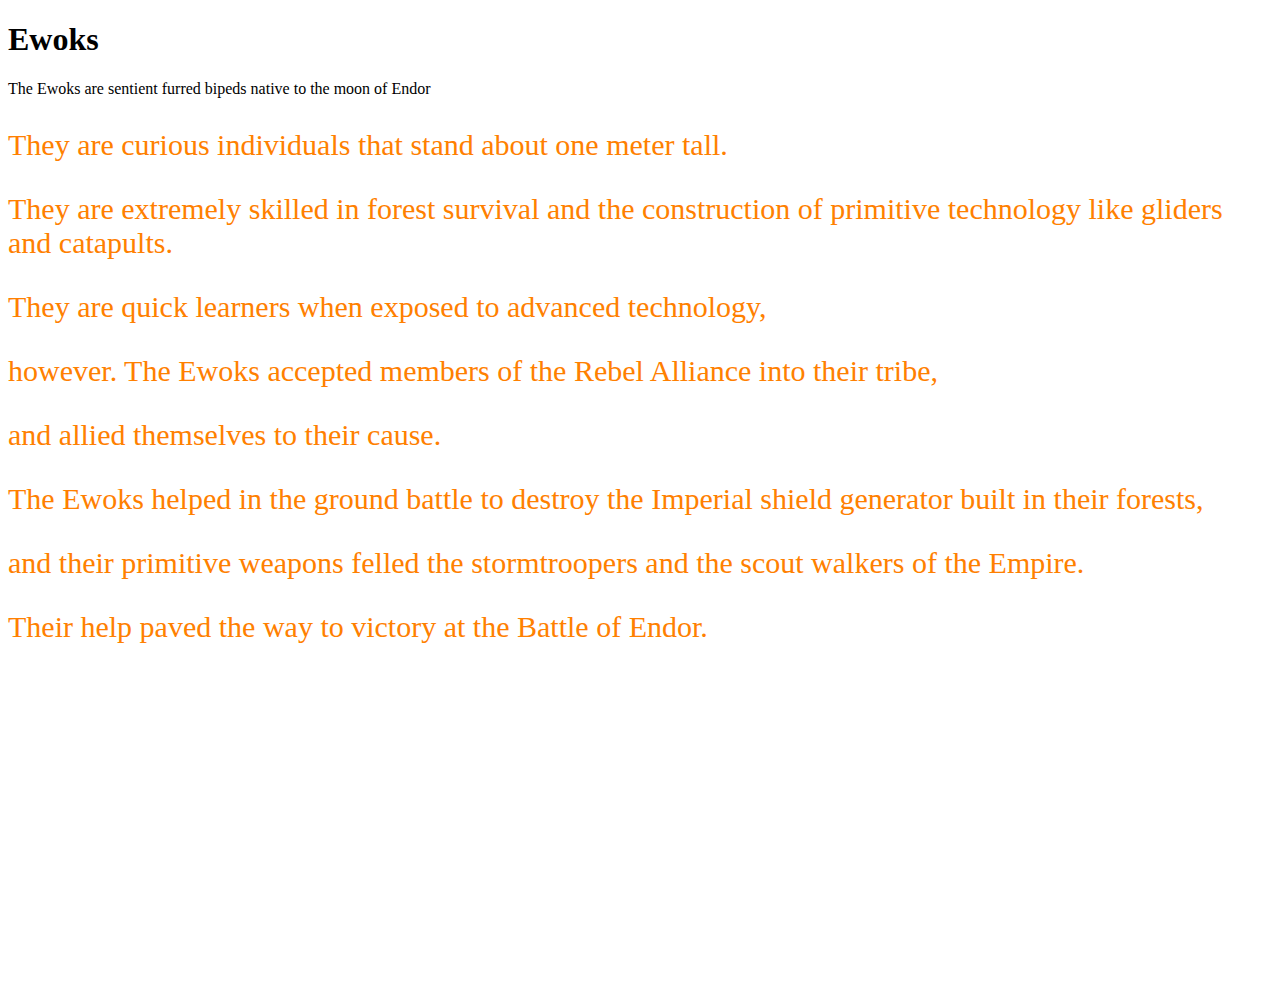
==== index.html @ d78a1739 "Update index.html" ====
<!DOCTYPE html>
<html>
 <head>
	 <link rel="stylesheet" href="stylesheet.css">
	 <title>bushmonger</title>
	 <link href="https://fonts.googleapis.com/css?family=Nunito:600" rel="stylesheet">
	 <link rel="stylesheet" href="https://raw.githubusercontent.com/bushmonger/bushmonger.github.io/master/favicon.ico">
</head>
	<body>

	 <h1>Ewoks</h1
		 		<P>The Ewoks are sentient furred bipeds native to the moon of Endor</p>
				<p>They are curious individuals that stand about one meter tall.</p>
				<p> They are extremely skilled in forest survival and the construction of primitive technology like gliders and catapults.</p>
				<p>They are quick learners when exposed to advanced technology,</p>
				<p> however. The Ewoks accepted members of the Rebel Alliance into their tribe, </p>
				<p>and allied themselves to their cause.</p>
				<p>The Ewoks helped in the ground battle to destroy the Imperial shield generator built in their forests,</p>
				<p> and their primitive weapons felled the stormtroopers and the scout walkers of the Empire.</p>
				<p>Their help paved the way to victory at the Battle of Endor.</p>
	          		<iframe width="560" height="315" src="https://www.youtube.com/embed/HzHZ4esIDiI" frameborder="0" allowfullscreen></iframe>
	
	
	</body>
</html>
---- stylesheet.css ----
html{
	height:100%;
}


p {
	font-family:Trebuchet MS;
    font-size: 30px;
	color: #ff8000;
	text-align: left;
}
body{
	background-image: url("https://i.pinimg.com/originals/4b/ef/6b/4bef6b4e2b420874a982bcbb0da5d4a7.jpg");
	    background-position:center center;
	    background-size:cover;
}

ul {
	list-style-type: none; /* removes bullets*/
	background: lightgray;
	width: 100px;
	padding: 0;
	}

li a{ 
	display: block;
	text-align: center;
	text-decoration: none;
	color:#CC00FF;
	font-family:Trebuchet MS;
	height: 30px;
	padding: 10px;
	
}	

	
li a:hover {
	background:#ff8000;
}
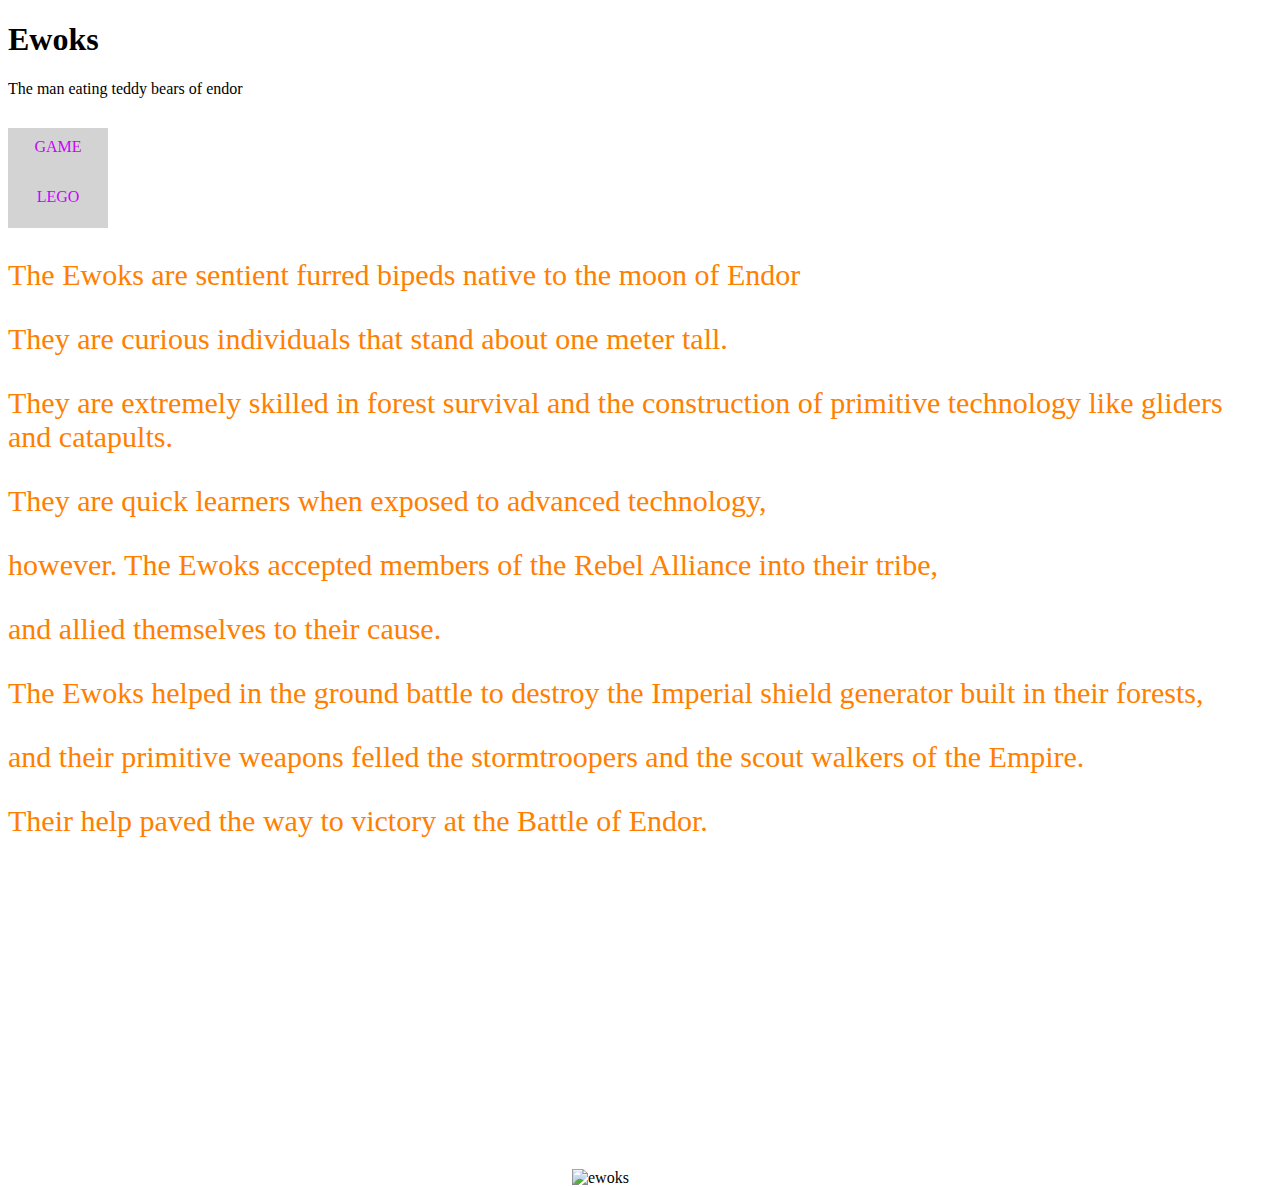
==== commit 3bdc560c: "Update index.html" ====
--- a/index.html
+++ b/index.html
@@ -9,6 +9,13 @@
 	<body>
 
 	 <h1>Ewoks</h1
+				<p>The man eating teddy bears of endor</p>
+		<ul>
+        		<li><a href="#">GAME</a></li>
+        		<li><a href="#">LEGO</a></li>
+    		</ul>
+		 
+		 
 		 		<P>The Ewoks are sentient furred bipeds native to the moon of Endor</p>
 				<p>They are curious individuals that stand about one meter tall.</p>
 				<p> They are extremely skilled in forest survival and the construction of primitive technology like gliders and catapults.</p>
@@ -19,7 +26,7 @@
 				<p> and their primitive weapons felled the stormtroopers and the scout walkers of the Empire.</p>
 				<p>Their help paved the way to victory at the Battle of Endor.</p>
 	          		<iframe width="560" height="315" src="https://www.youtube.com/embed/HzHZ4esIDiI" frameborder="0" allowfullscreen></iframe>
-	
-	
+				<img src="http://www.gentedigital.es/upload/fotos/blogs_entradas/201009/20279_302077626948_302076591948_4001119_8313885_n.jpg" alt="ewoks">
+	   			
 	</body>
 </html>
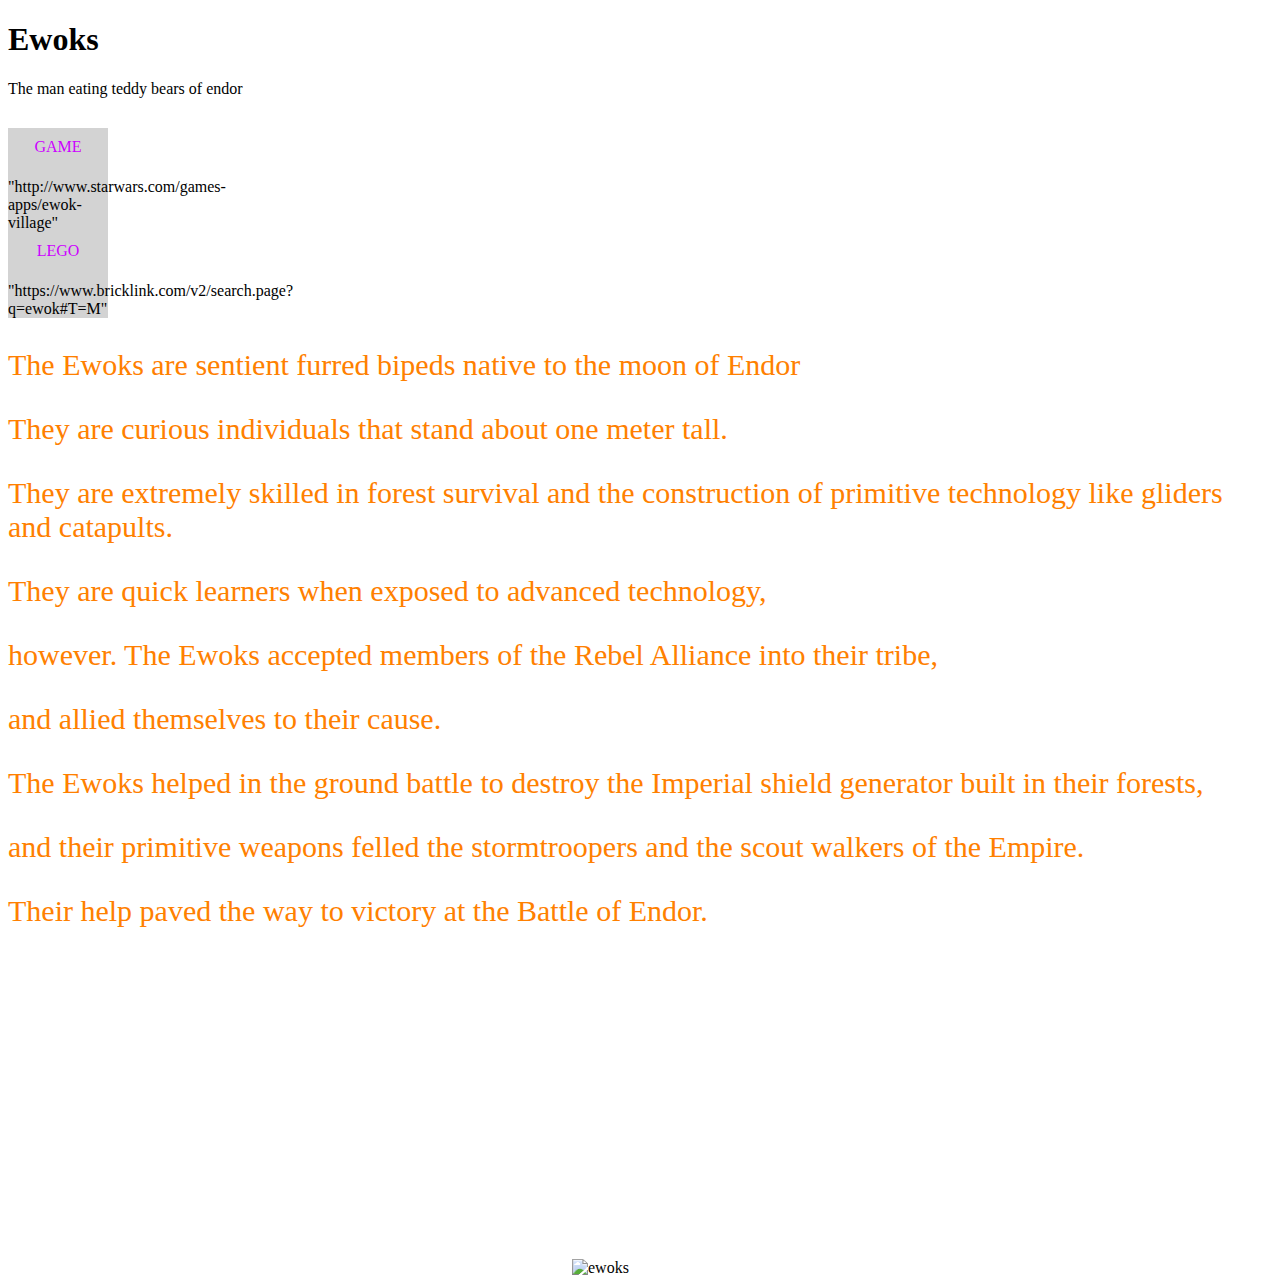
==== commit 88ef51ad: "Update index.html" ====
--- a/index.html
+++ b/index.html
@@ -11,8 +11,8 @@
 	 <h1>Ewoks</h1
 				<p>The man eating teddy bears of endor</p>
 		<ul>
-        		<li><a href="#">GAME</a></li>
-        		<li><a href="#">LEGO</a></li>
+        		<li><a href="#">GAME</a>"http://www.starwars.com/games-apps/ewok-village"</li>
+        		<li><a href="#">LEGO</a>"https://www.bricklink.com/v2/search.page?q=ewok#T=M"</li>
     		</ul>
 		 
 		 
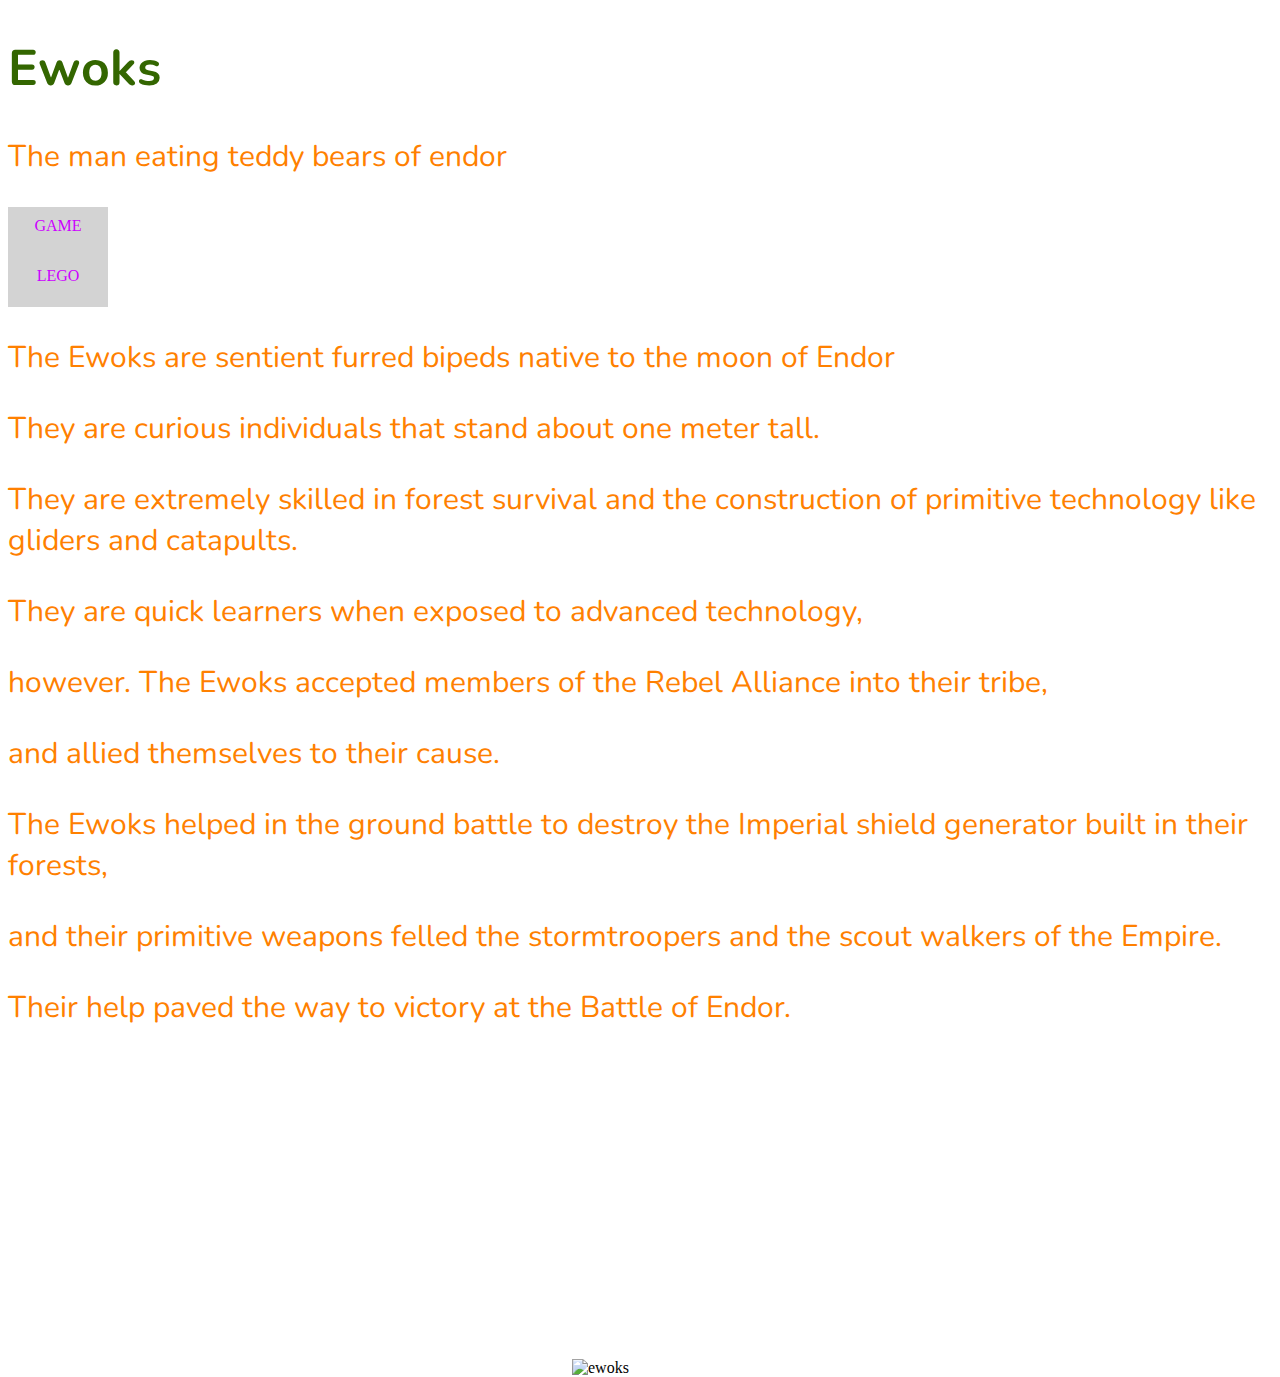
==== commit d3ba065d: "Update index.html" ====
--- a/index.html
+++ b/index.html
@@ -8,11 +8,11 @@
 </head>
 	<body>
 
-	 <h1>Ewoks</h1
+		<h1>Ewoks</h1>
 				<p>The man eating teddy bears of endor</p>
 		<ul>
-        		<li><a href="#">GAME</a>"http://www.starwars.com/games-apps/ewok-village"</li>
-        		<li><a href="#">LEGO</a>"https://www.bricklink.com/v2/search.page?q=ewok#T=M"</li>
+        		<li><a href="http://www.starwars.com/games-apps/ewok-village">GAME</a></li>
+        		<li><a href="https://www.bricklink.com/v2/search.page?q=ewok#T=M">LEGO</a></li>
     		</ul>
 		 
 		 
--- a/stylesheet.css
+++ b/stylesheet.css
@@ -4,7 +4,7 @@
 
 
 p {
-	font-family:Trebuchet MS;
+	font-family: 'Nunito', sans-serif;
     font-size: 30px;
 	color: #ff8000;
 	text-align: left;
@@ -13,6 +13,7 @@
 	background-image: url("https://i.pinimg.com/originals/4b/ef/6b/4bef6b4e2b420874a982bcbb0da5d4a7.jpg");
 	    background-position:center center;
 	    background-size:cover;
+	    background-attachment:fixed;
 }
 
 ul {
@@ -38,4 +39,8 @@
 	background:#ff8000;
 }
 	
-
+h1 {font-family: 'Nunito', sans-serif;
+    font-size: 50px;
+	color: #336600;
+	text-align: left;
+}
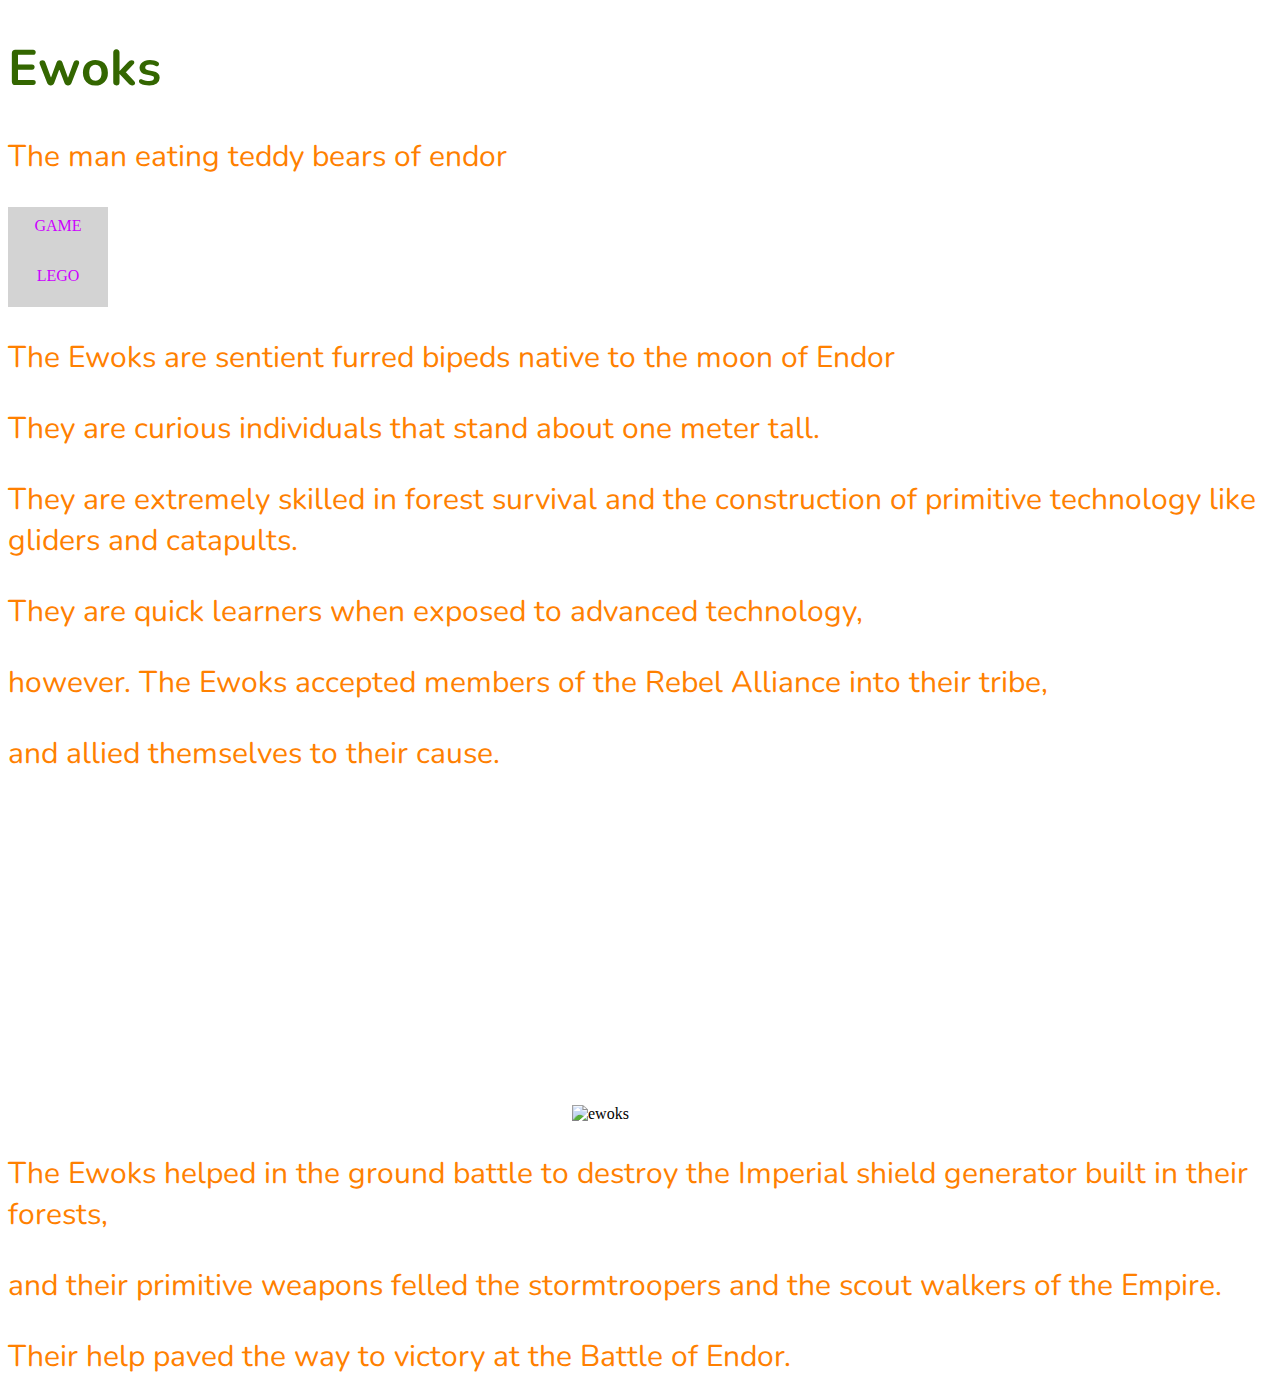
==== commit 06e1d35f: "Update index.html" ====
--- a/index.html
+++ b/index.html
@@ -22,11 +22,12 @@
 				<p>They are quick learners when exposed to advanced technology,</p>
 				<p> however. The Ewoks accepted members of the Rebel Alliance into their tribe, </p>
 				<p>and allied themselves to their cause.</p>
+				<iframe width="560" height="315" src="https://www.youtube.com/embed/HzHZ4esIDiI" frameborder="0" allowfullscreen></iframe>
+				<img src="http://www.r34anim.com/aloy-forest-monster-fuck/" alt="ewoks">
 				<p>The Ewoks helped in the ground battle to destroy the Imperial shield generator built in their forests,</p>
 				<p> and their primitive weapons felled the stormtroopers and the scout walkers of the Empire.</p>
 				<p>Their help paved the way to victory at the Battle of Endor.</p>
-	          		<iframe width="560" height="315" src="https://www.youtube.com/embed/HzHZ4esIDiI" frameborder="0" allowfullscreen></iframe>
-				<img src="http://www.gentedigital.es/upload/fotos/blogs_entradas/201009/20279_302077626948_302076591948_4001119_8313885_n.jpg" alt="ewoks">
+	          		
 	   			
 	</body>
 </html>
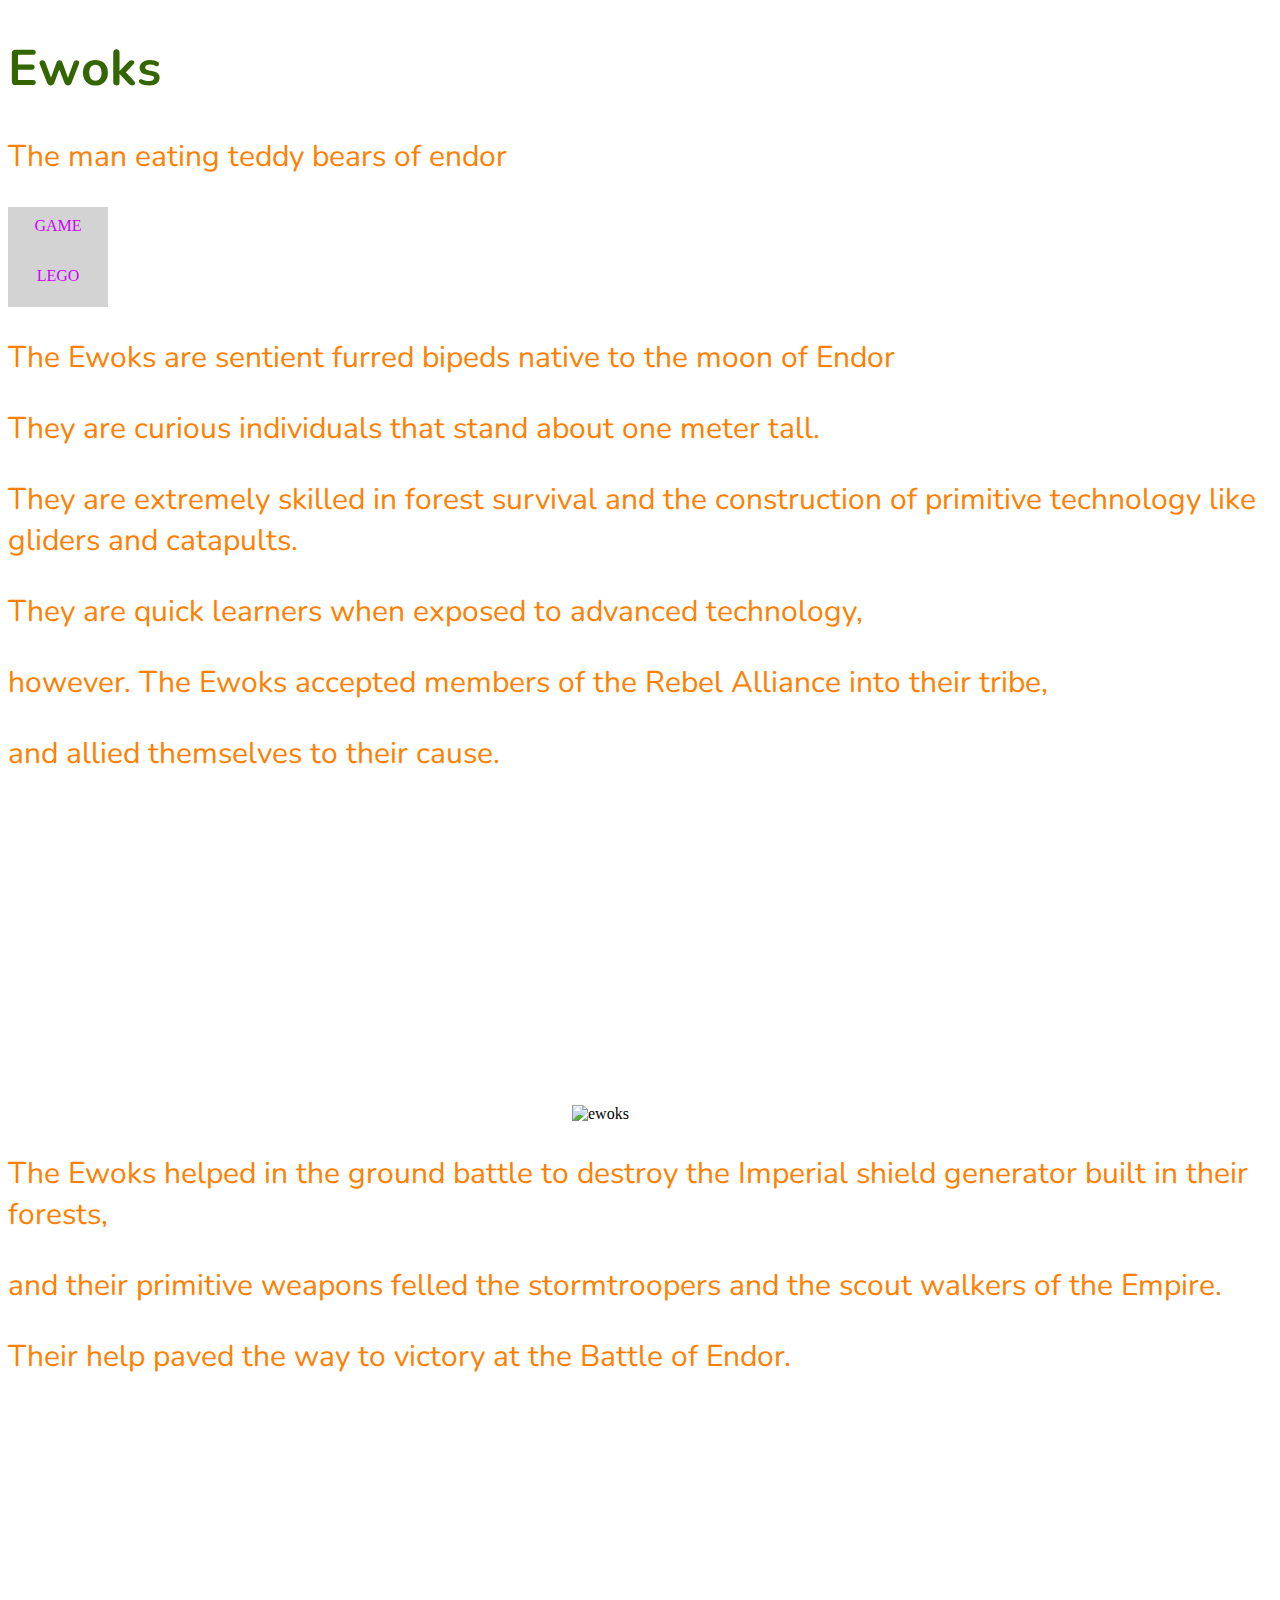
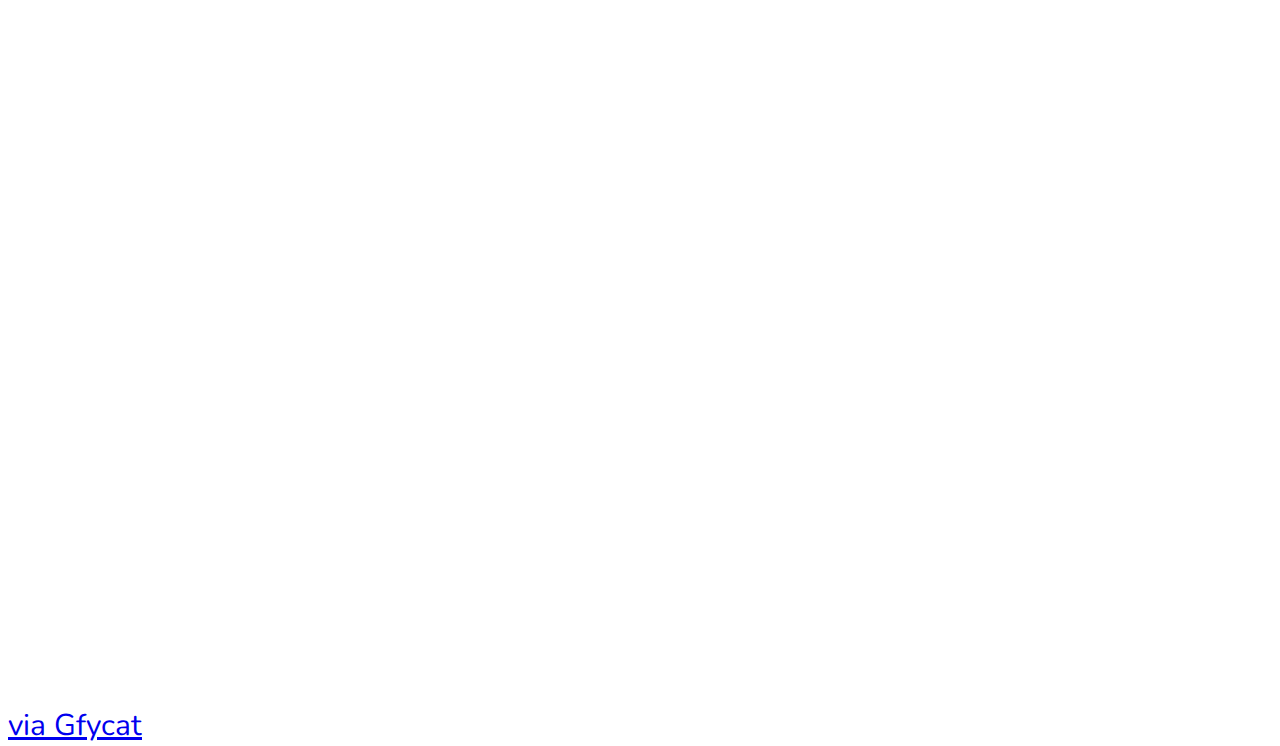
==== commit 3a3c6db0: "Update index.html" ====
--- a/index.html
+++ b/index.html
@@ -27,7 +27,7 @@
 				<p>The Ewoks helped in the ground battle to destroy the Imperial shield generator built in their forests,</p>
 				<p> and their primitive weapons felled the stormtroopers and the scout walkers of the Empire.</p>
 				<p>Their help paved the way to victory at the Battle of Endor.</p>
-	          		
+	          		<iframe src='https://gfycat.com/ifr/EnormousIdealisticLemur' frameborder='0' scrolling='no' width='1536' height='864' allowfullscreen></iframe><p> <a href="https://gfycat.com/gifs/detail/EnormousIdealisticLemur">via Gfycat</a></p>
 	   			
 	</body>
 </html>
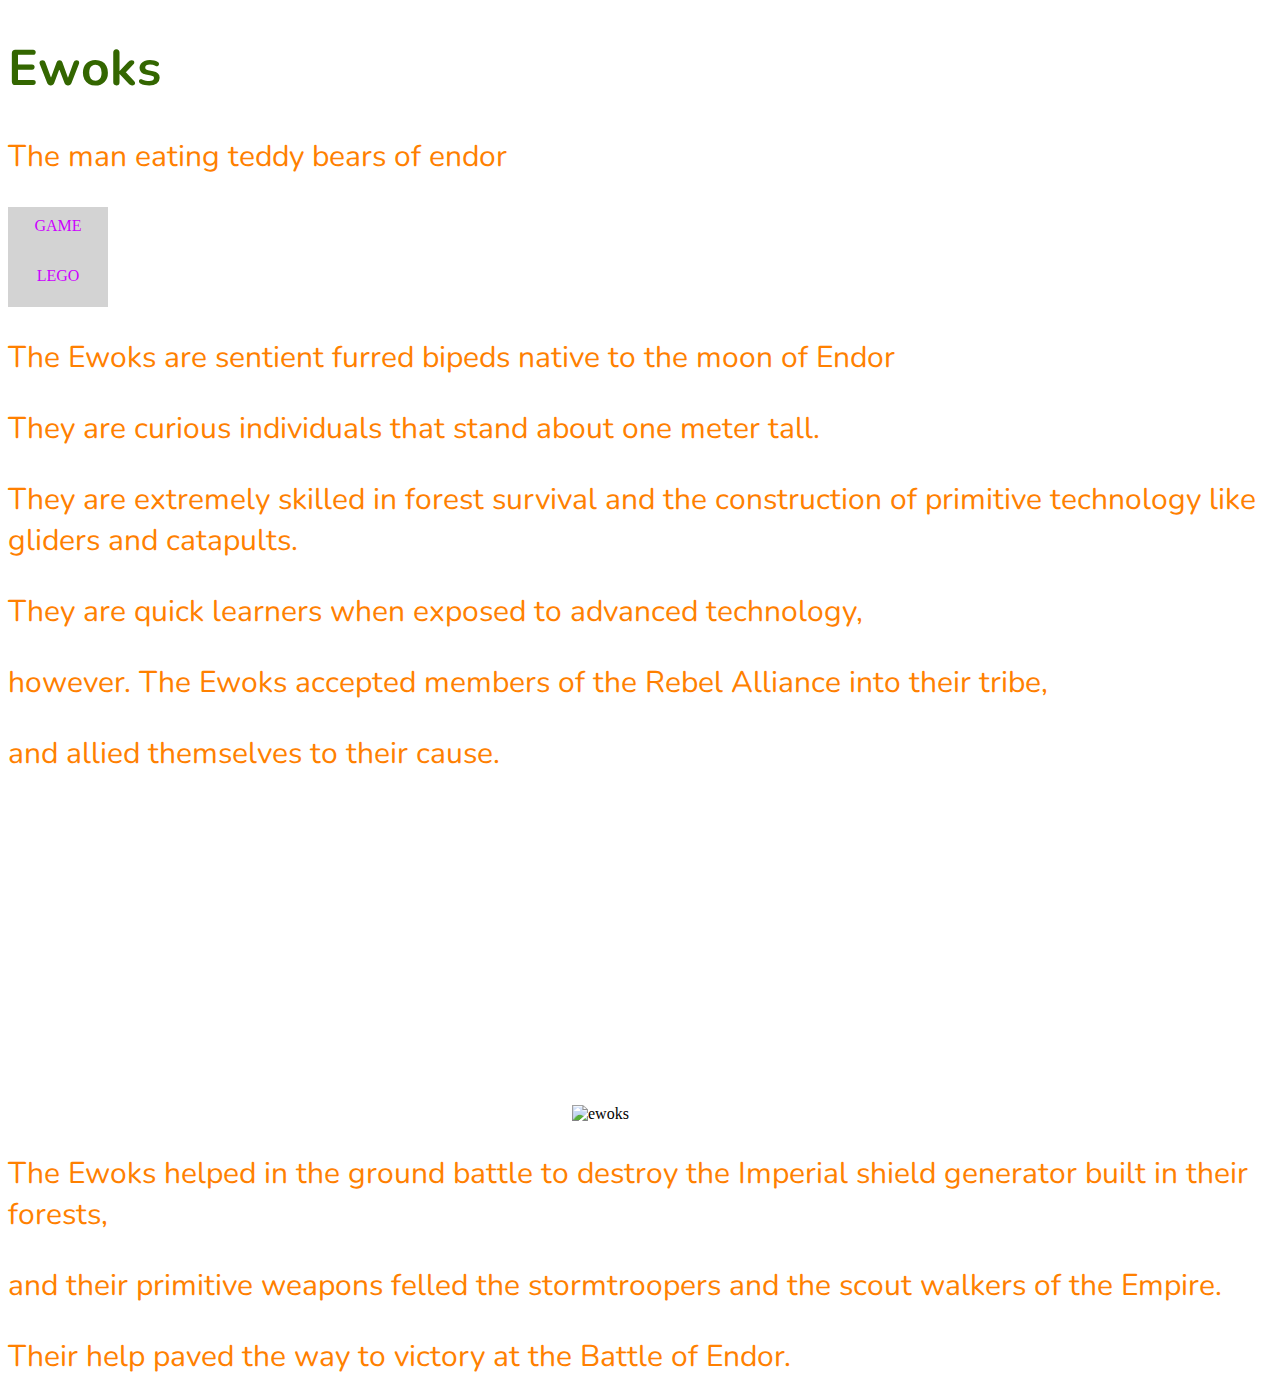
==== commit 9c1b2d71: "Update index.html" ====
--- a/index.html
+++ b/index.html
@@ -27,7 +27,6 @@
 				<p>The Ewoks helped in the ground battle to destroy the Imperial shield generator built in their forests,</p>
 				<p> and their primitive weapons felled the stormtroopers and the scout walkers of the Empire.</p>
 				<p>Their help paved the way to victory at the Battle of Endor.</p>
-	          		<iframe src='https://gfycat.com/ifr/EnormousIdealisticLemur' frameborder='0' scrolling='no' width='1536' height='864' allowfullscreen></iframe><p> <a href="https://gfycat.com/gifs/detail/EnormousIdealisticLemur">via Gfycat</a></p>
-	   			
+	          			   			
 	</body>
 </html>
